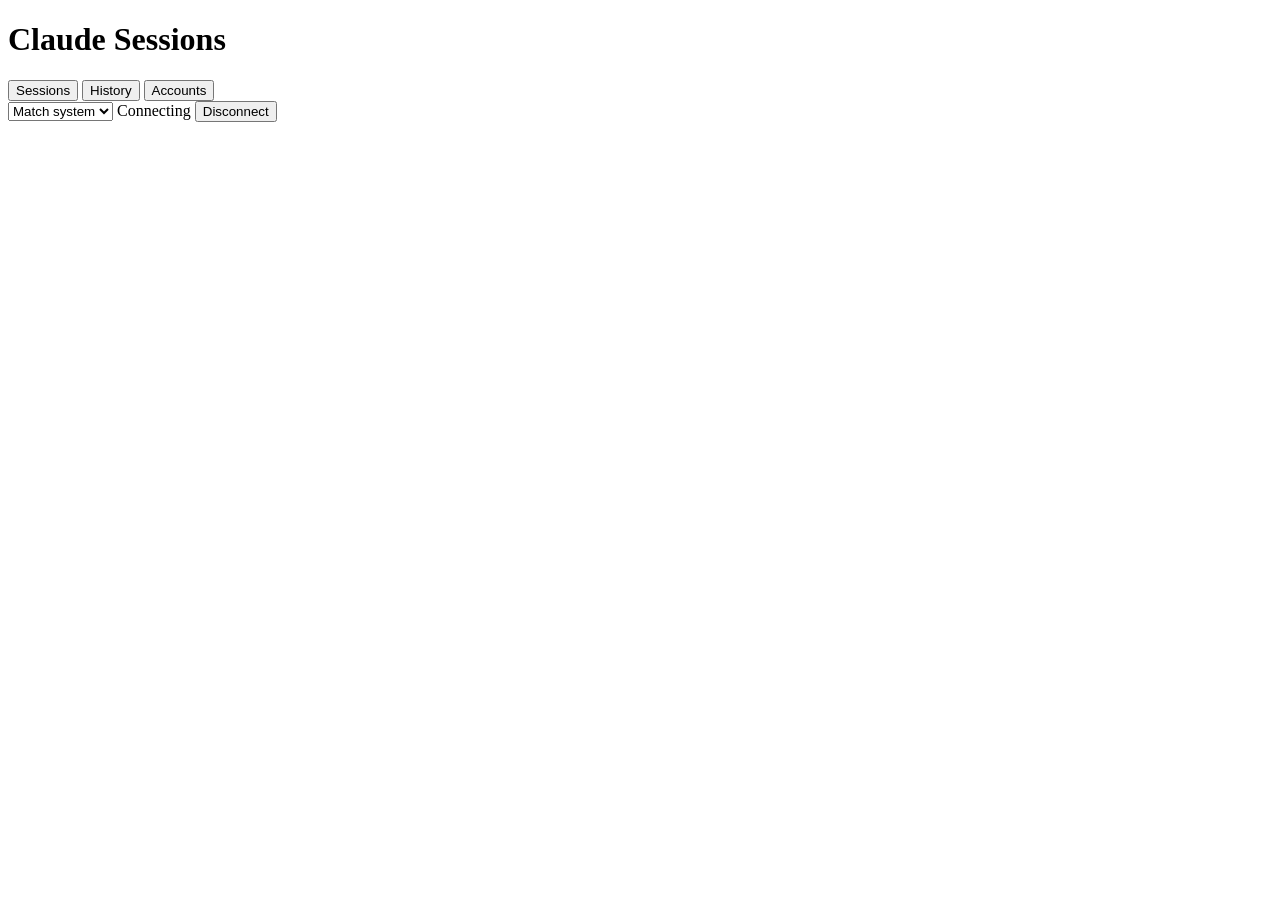
==== ui/index.html @ a6a9bc73 "cc-sessions 2.0: one program for macOS, Linux and Windows See, close and resume Claude Code sessions" ====
<!doctype html>
<html lang="en">
<head>
  <meta charset="utf-8">
  <meta name="viewport" content="width=device-width, initial-scale=1">
  <meta name="color-scheme" content="light dark">
  <title>Claude Sessions</title>
  <link rel="icon" href="/favicon.svg">
  <script src="/theme.js"></script>
  <link rel="stylesheet" href="/style.css">
  <script src="/app.js" defer></script>
</head>
<body>
  <header class="bar">
    <h1 class="brand">Claude Sessions</h1>
    <nav class="tabs" aria-label="Views">
      <button type="button" class="tab" data-tab="sessions">Sessions</button>
      <button type="button" class="tab" data-tab="history">History</button>
      <button type="button" class="tab" data-tab="accounts">Accounts</button>
    </nav>
    <div class="conn">
      <select id="theme" class="theme" aria-label="Theme">
        <option value="system">Match system</option>
        <option value="light">Light</option>
        <option value="dark">Dark</option>
      </select>
      <span class="conn-state" id="conn-state" data-state="connecting">Connecting</span>
      <button type="button" class="btn" id="disconnect">Disconnect</button>
    </div>
  </header>

  <main id="view" class="view"></main>

  <section id="offline" class="offline" hidden>
    <div class="offline-box">
      <h2 id="offline-title">Disconnected</h2>
      <p id="offline-text"></p>
      <pre class="command" id="offline-command">cc-sessions</pre>
      <p class="quiet" id="offline-note"></p>
    </div>
  </section>

  <dialog id="dialog" class="dialog"></dialog>
  <div id="toasts" class="toasts" role="status" aria-live="polite"></div>
</body>
</html>
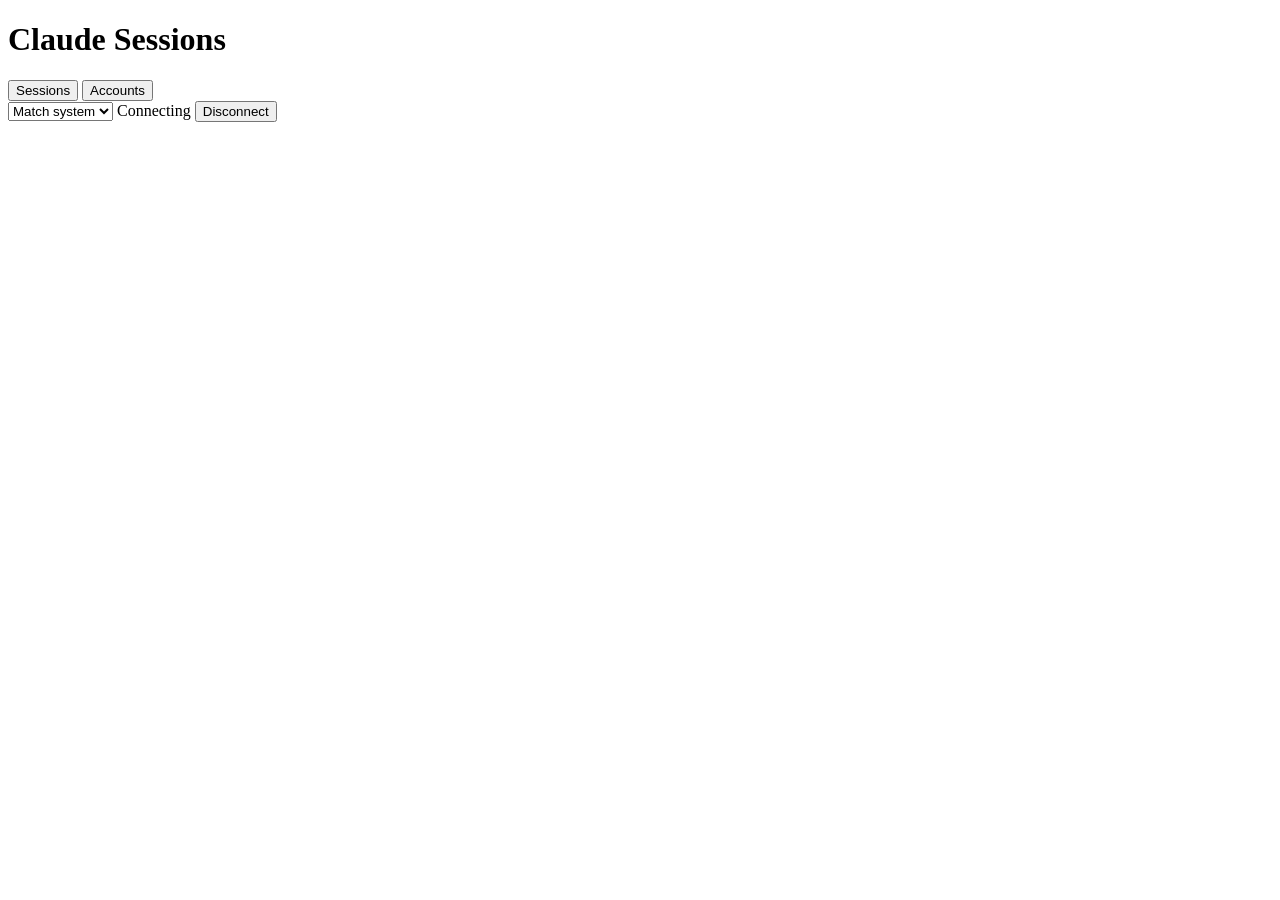
==== commit e7f97e58: "Browse sessions by folder: a sidebar tree with one merged list (2.2.0) Sessions and History become o" ====
--- a/ui/index.html
+++ b/ui/index.html
@@ -15,7 +15,6 @@
     <h1 class="brand">Claude Sessions</h1>
     <nav class="tabs" aria-label="Views">
       <button type="button" class="tab" data-tab="sessions">Sessions</button>
-      <button type="button" class="tab" data-tab="history">History</button>
       <button type="button" class="tab" data-tab="accounts">Accounts</button>
     </nav>
     <div class="conn">
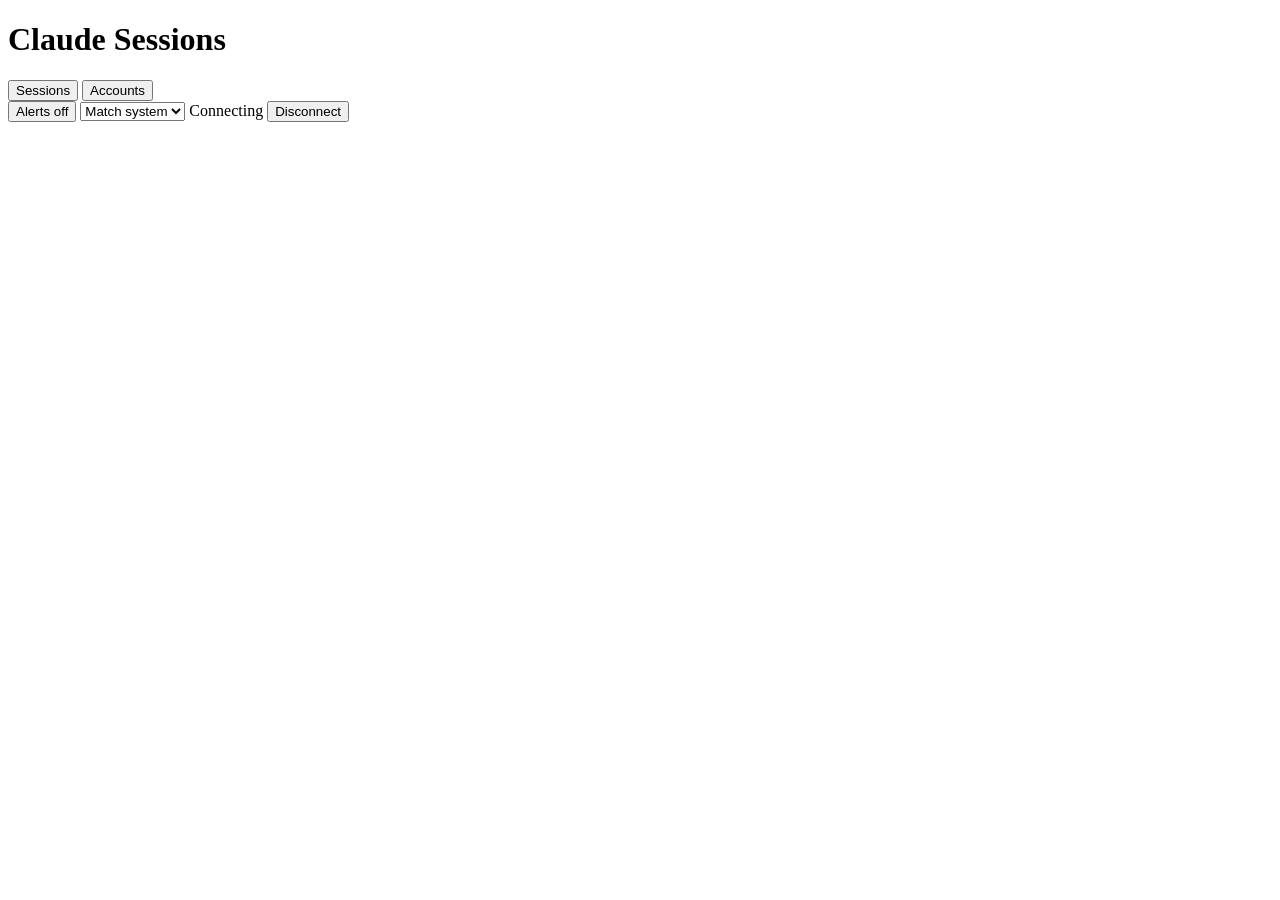
==== commit 827cee23: "Details panel, pins, prompt search, alerts and account colours (2.3.0) - A session's details open in" ====
--- a/ui/index.html
+++ b/ui/index.html
@@ -18,6 +18,7 @@
       <button type="button" class="tab" data-tab="accounts">Accounts</button>
     </nav>
     <div class="conn">
+      <button type="button" class="btn btn-quiet" id="alerts" aria-pressed="false">Alerts off</button>
       <select id="theme" class="theme" aria-label="Theme">
         <option value="system">Match system</option>
         <option value="light">Light</option>
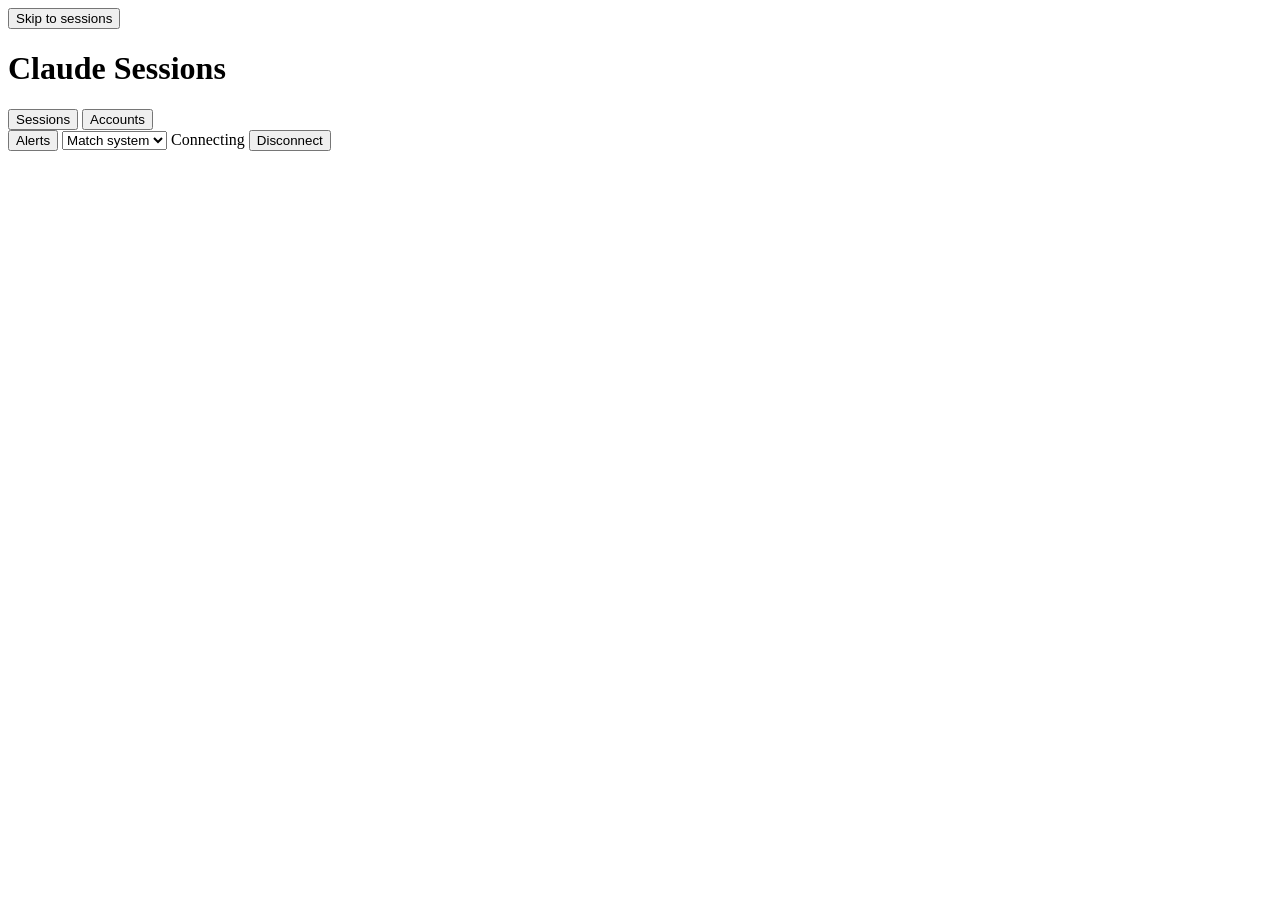
==== commit b5eae10c: "Fix the issues from the UX audit (2.4.0) - With the details panel open, rows drop the account name a" ====
--- a/ui/index.html
+++ b/ui/index.html
@@ -11,6 +11,7 @@
   <script src="/app.js" defer></script>
 </head>
 <body>
+  <button type="button" class="skip" id="skip">Skip to sessions</button>
   <header class="bar">
     <h1 class="brand">Claude Sessions</h1>
     <nav class="tabs" aria-label="Views">
@@ -18,7 +19,7 @@
       <button type="button" class="tab" data-tab="accounts">Accounts</button>
     </nav>
     <div class="conn">
-      <button type="button" class="btn btn-quiet" id="alerts" aria-pressed="false">Alerts off</button>
+      <button type="button" class="btn btn-quiet switch" id="alerts" role="switch" aria-checked="false">Alerts</button>
       <select id="theme" class="theme" aria-label="Theme">
         <option value="system">Match system</option>
         <option value="light">Light</option>
@@ -40,7 +41,7 @@
     </div>
   </section>
 
-  <dialog id="dialog" class="dialog"></dialog>
+  <dialog id="dialog" class="dialog" aria-labelledby="dialog-title"></dialog>
   <div id="toasts" class="toasts" role="status" aria-live="polite"></div>
 </body>
 </html>
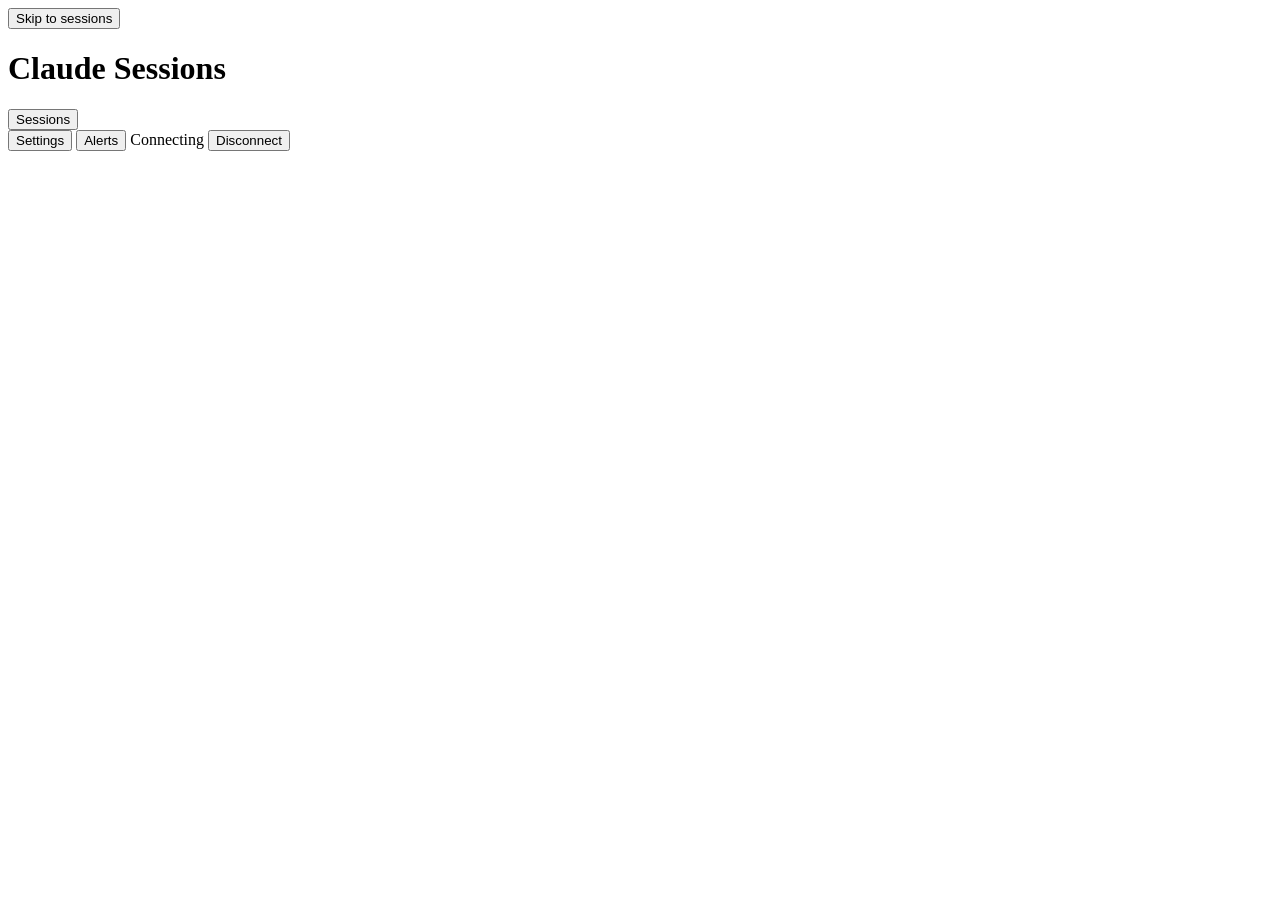
==== commit a8b10bd1: "Finder layout, token usage, Settings and icons (2.5.0) - A Finder-style layout of the same sessions:" ====
--- a/ui/index.html
+++ b/ui/index.html
@@ -7,7 +7,10 @@
   <title>Claude Sessions</title>
   <link rel="icon" href="/favicon.svg">
   <script src="/theme.js"></script>
+  <script src="/icons.js"></script>
   <link rel="stylesheet" href="/style.css">
+  <link rel="stylesheet" href="/settings.css">
+  <script src="/settings.js" defer></script>
   <script src="/app.js" defer></script>
 </head>
 <body>
@@ -16,17 +19,12 @@
     <h1 class="brand">Claude Sessions</h1>
     <nav class="tabs" aria-label="Views">
       <button type="button" class="tab" data-tab="sessions">Sessions</button>
-      <button type="button" class="tab" data-tab="accounts">Accounts</button>
     </nav>
     <div class="conn">
+      <button type="button" class="btn btn-quiet" id="open-settings"><span class="ic" data-icon="settings"></span>Settings</button>
       <button type="button" class="btn btn-quiet switch" id="alerts" role="switch" aria-checked="false">Alerts</button>
-      <select id="theme" class="theme" aria-label="Theme">
-        <option value="system">Match system</option>
-        <option value="light">Light</option>
-        <option value="dark">Dark</option>
-      </select>
       <span class="conn-state" id="conn-state" data-state="connecting">Connecting</span>
-      <button type="button" class="btn" id="disconnect">Disconnect</button>
+      <button type="button" class="btn" id="disconnect"><span class="ic" data-icon="power"></span>Disconnect</button>
     </div>
   </header>
 
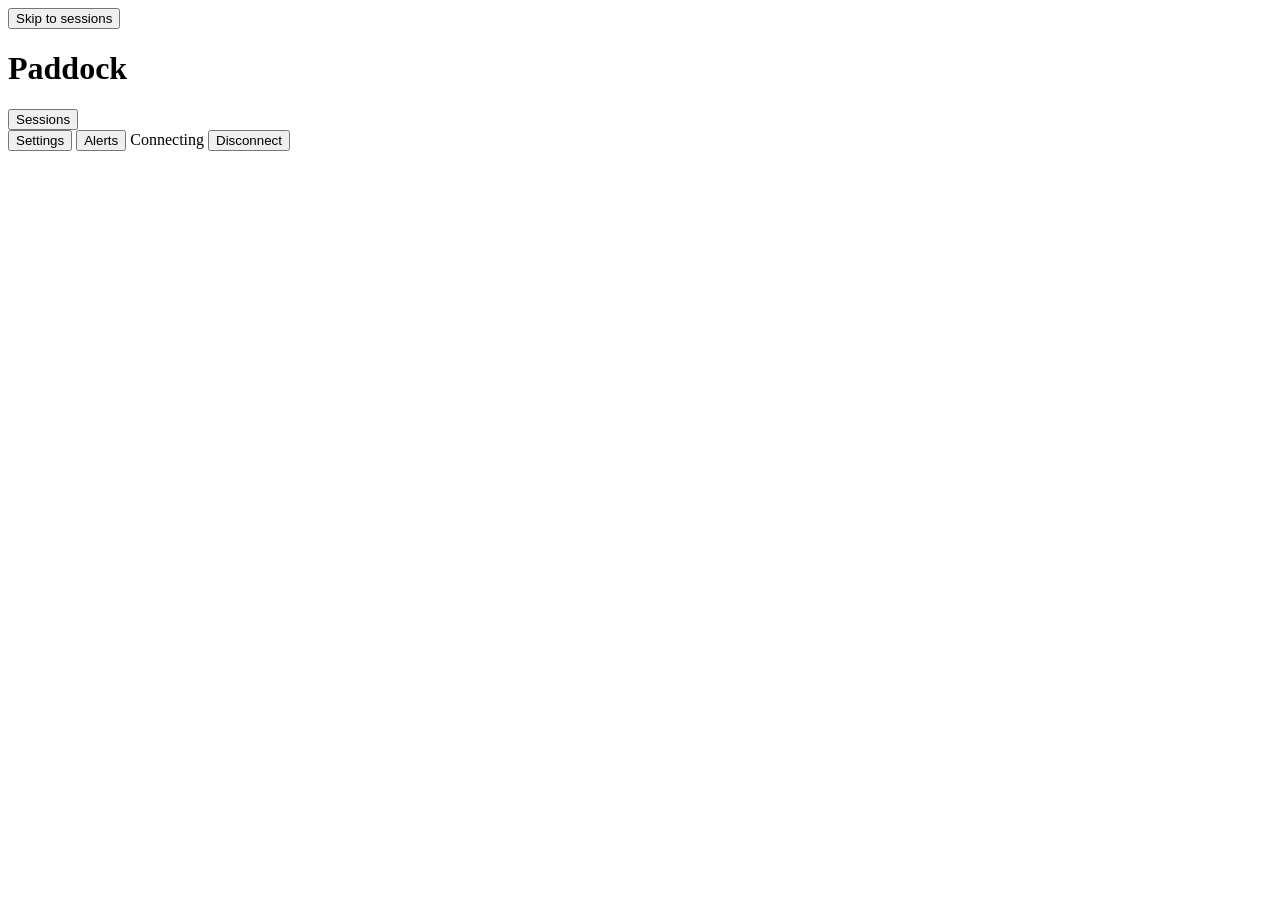
==== commit 3e8634f1: "Now called Paddock (2.8.0) Claude Sessions (cc-sessions) is renamed Paddock, since it is no longer o" ====
--- a/ui/index.html
+++ b/ui/index.html
@@ -4,7 +4,7 @@
   <meta charset="utf-8">
   <meta name="viewport" content="width=device-width, initial-scale=1">
   <meta name="color-scheme" content="light dark">
-  <title>Claude Sessions</title>
+  <title>Paddock</title>
   <link rel="icon" href="/favicon.svg">
   <script src="/theme.js"></script>
   <script src="/icons.js"></script>
@@ -16,7 +16,7 @@
 <body>
   <button type="button" class="skip" id="skip">Skip to sessions</button>
   <header class="bar">
-    <h1 class="brand">Claude Sessions</h1>
+    <h1 class="brand">Paddock</h1>
     <nav class="tabs" aria-label="Views">
       <button type="button" class="tab" data-tab="sessions">Sessions</button>
     </nav>
@@ -34,7 +34,7 @@
     <div class="offline-box">
       <h2 id="offline-title">Disconnected</h2>
       <p id="offline-text"></p>
-      <pre class="command" id="offline-command">cc-sessions</pre>
+      <pre class="command" id="offline-command">paddock</pre>
       <p class="quiet" id="offline-note"></p>
     </div>
   </section>
